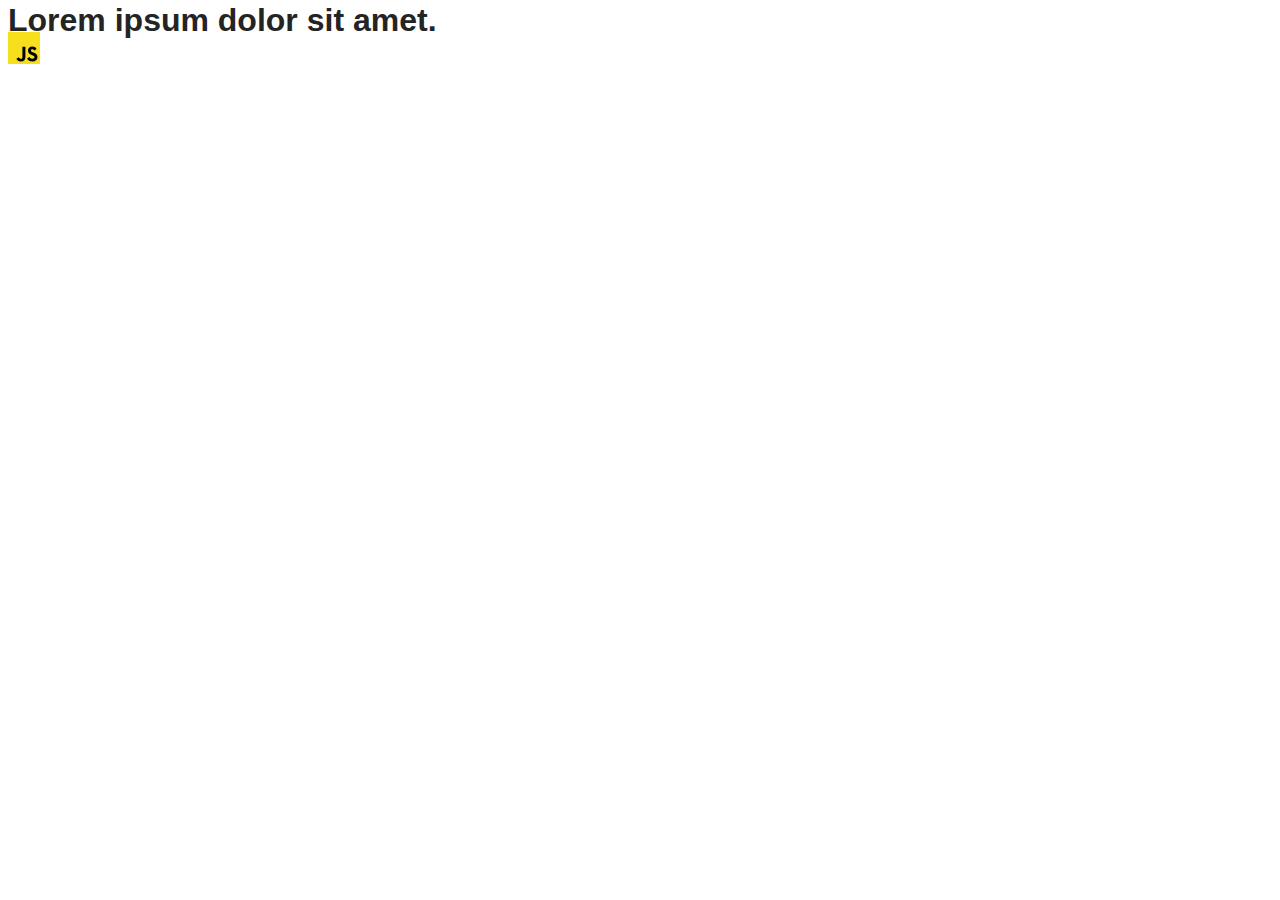
==== src/index.html @ 8e811b12 "Initial commit" ====
<!DOCTYPE html>
<html lang="en">
  <head>
    <meta charset="UTF-8" />
    <link rel="icon" type="image/svg+xml" href="/favicon.svg" />
    <meta name="viewport" content="width=device-width, initial-scale=1.0" />
    <title>Vanilla App Template</title>
    <link rel="stylesheet" href="./css/styles.css" />
  </head>
  <body>
    <load ="partials/header.html" />

    <section>
      <h1>Lorem ipsum dolor sit amet.</h1>
      <!-- Path to images as from index.html file -->
      <img src="./img/javascript.svg" alt="" />
    </section>

    <!-- Loads the specified .html file -->
    <load ="partials/vite-promo.html" />

    <script type="module" src="/main.js"></script>
  </body>
</html>
---- src/css/styles.css ----
/**
  |============================
  | include css partials with
  | default @import url()
  |============================
*/
@import url('./reset.css');
@import url('./vite-promo.css');
@import url('./header.css');

:root {
  font-family: Inter, Avenir, Helvetica, Arial, sans-serif;
  font-size: 16px;
  line-height: 24px;
  font-weight: 400;

  color: #242424;
  background-color: rgba(255, 255, 255, 0.87);

  font-synthesis: none;
  text-rendering: optimizeLegibility;
  -webkit-font-smoothing: antialiased;
  -moz-osx-font-smoothing: grayscale;
  -webkit-text-size-adjust: 100%;
}
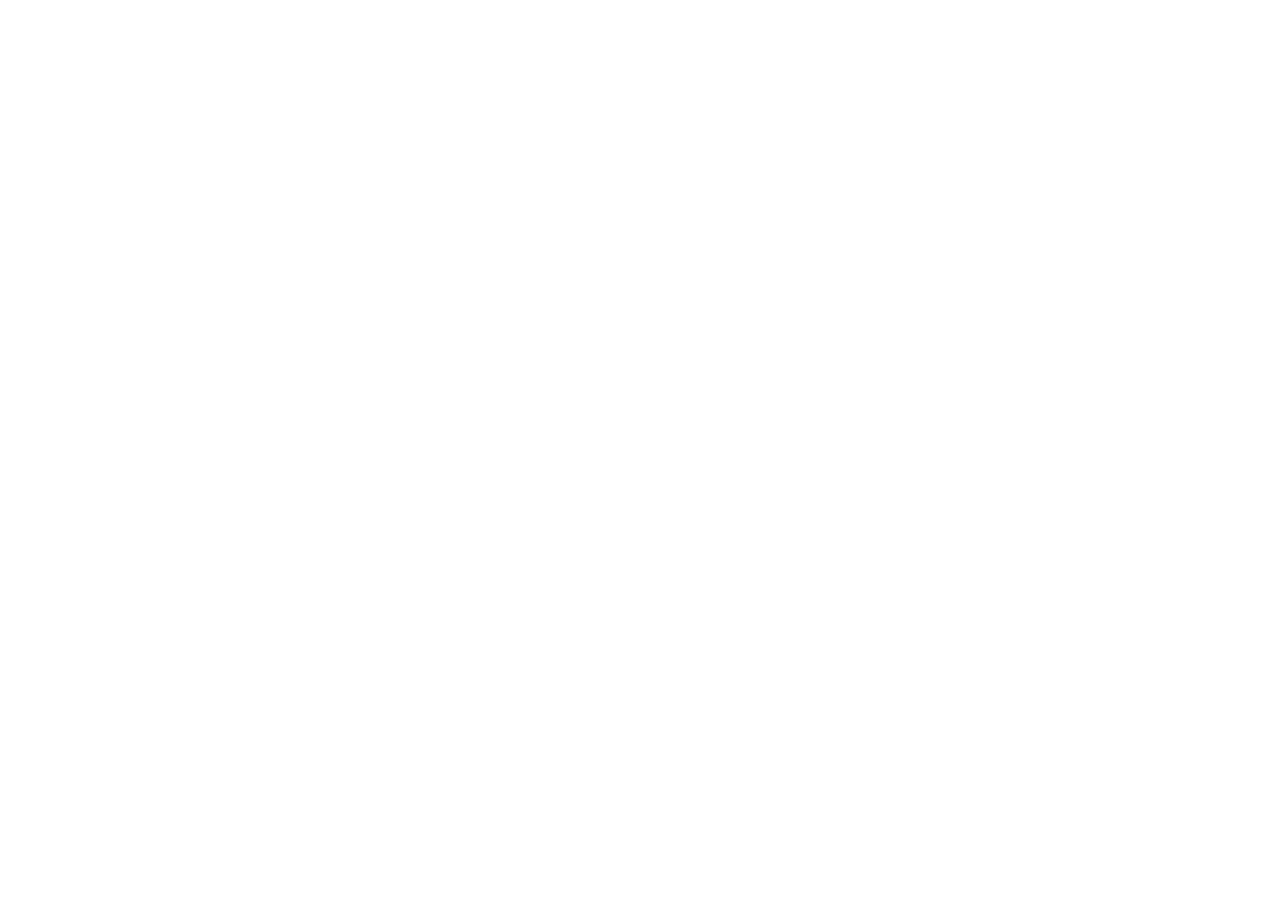
==== commit 5c1cbbe9: "v1.0" ====
--- a/src/index.html
+++ b/src/index.html
@@ -2,23 +2,25 @@
 <html lang="en">
   <head>
     <meta charset="UTF-8" />
-    <link rel="icon" type="image/svg+xml" href="/favicon.svg" />
     <meta name="viewport" content="width=device-width, initial-scale=1.0" />
     <title>Vanilla App Template</title>
+    <link
+      href="
+https://cdn.jsdelivr.net/npm/simplelightbox@2.14.2/dist/simple-lightbox.min.css
+"
+      rel="stylesheet"
+    />
     <link rel="stylesheet" href="./css/styles.css" />
   </head>
   <body>
-    <load ="partials/header.html" />
-
-    <section>
-      <h1>Lorem ipsum dolor sit amet.</h1>
-      <!-- Path to images as from index.html file -->
-      <img src="./img/javascript.svg" alt="" />
-    </section>
-
     <!-- Loads the specified .html file -->
-    <load ="partials/vite-promo.html" />
-
-    <script type="module" src="/main.js"></script>
+    <load ="public/01-gallery.html" />
+    <load ="public/02-form.html" />
+    <!-- Script Files -->
+    <script src="
+https://cdn.jsdelivr.net/npm/simplelightbox@2.14.2/dist/simple-lightbox.min.js
+"></script>
+    <script type="module" src="js/01-gallery.js"></script>
+    <script type="module" src="js/02-form.js"></script>
   </body>
 </html>
--- a/src/css/styles.css
+++ b/src/css/styles.css
@@ -1,15 +1,10 @@
-/**
-  |============================
-  | include css partials with
-  | default @import url()
-  |============================
-*/
 @import url('./reset.css');
 @import url('./vite-promo.css');
-@import url('./header.css');
+@import url('./01-gallery.css');
+@import url('./02-form.css');
 
 :root {
-  font-family: Inter, Avenir, Helvetica, Arial, sans-serif;
+  font-family: Inter, Avenir, Helvetica, Arial, Montserrat sans-serif;
   font-size: 16px;
   line-height: 24px;
   font-weight: 400;
@@ -22,4 +17,4 @@
   -webkit-font-smoothing: antialiased;
   -moz-osx-font-smoothing: grayscale;
   -webkit-text-size-adjust: 100%;
-}
+}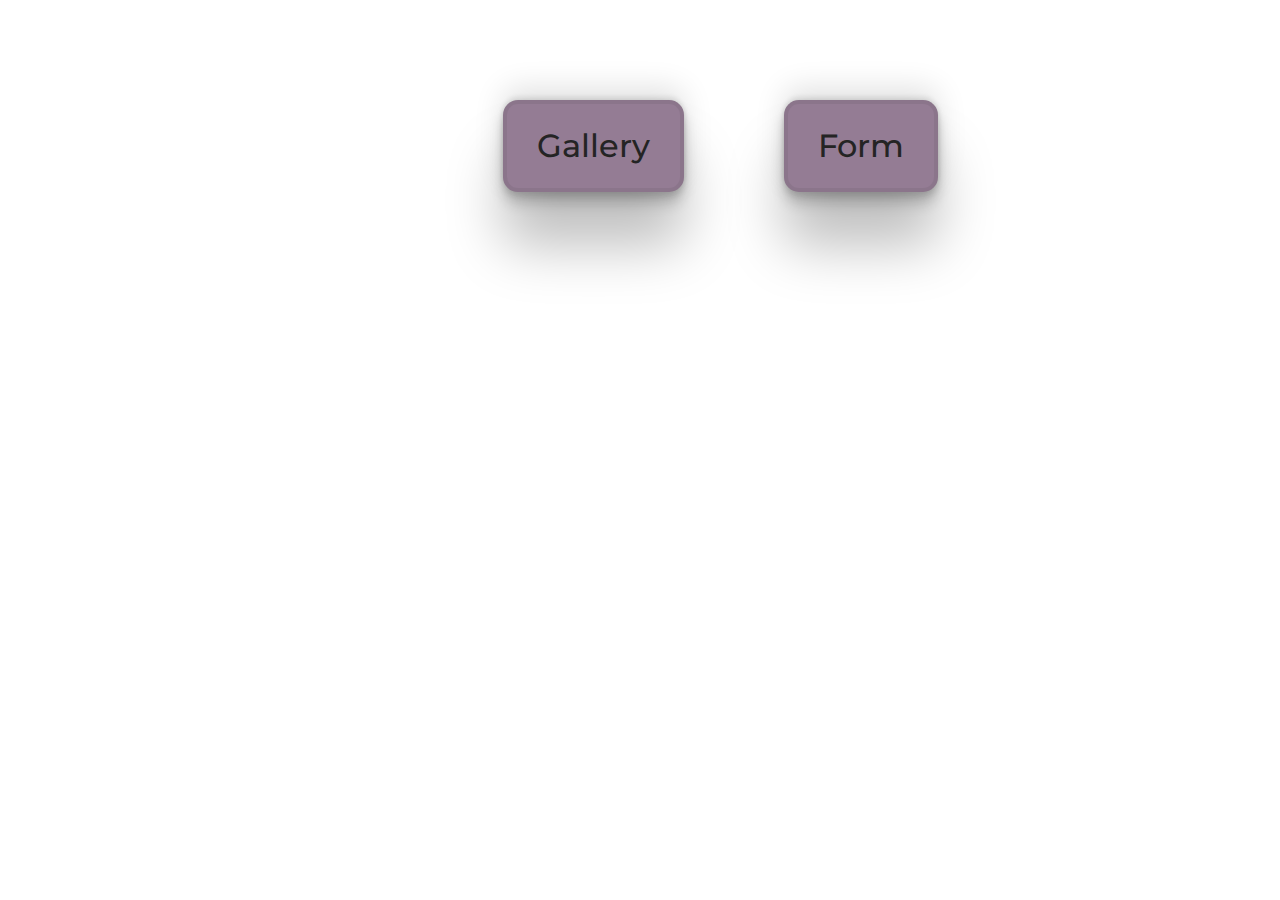
==== commit 61a7c634: "v1.03" ====
--- a/src/index.html
+++ b/src/index.html
@@ -4,23 +4,12 @@
     <meta charset="UTF-8" />
     <meta name="viewport" content="width=device-width, initial-scale=1.0" />
     <title>Vanilla App Template</title>
-    <link
-      href="
-https://cdn.jsdelivr.net/npm/simplelightbox@2.14.2/dist/simple-lightbox.min.css
-"
-      rel="stylesheet"
-    />
     <link rel="stylesheet" href="./css/styles.css" />
   </head>
   <body>
-    <!-- Loads the specified .html file -->
-    <load ="public/01-gallery.html" />
-    <load ="public/02-form.html" />
-    <!-- Script Files -->
-    <script src="
-https://cdn.jsdelivr.net/npm/simplelightbox@2.14.2/dist/simple-lightbox.min.js
-"></script>
-    <script type="module" src="js/01-gallery.js"></script>
-    <script type="module" src="js/02-form.js"></script>
+    <ul class="link-list">
+      <li><a href="./01-gallery.html">Gallery</a></li>
+      <li><a href="./02-form.html">Form</a></li>
+    </ul>
   </body>
 </html>
--- a/src/css/styles.css
+++ b/src/css/styles.css
@@ -1,5 +1,5 @@
 @import url('./reset.css');
-@import url('./vite-promo.css');
+@import url('./list.css');
 @import url('./01-gallery.css');
 @import url('./02-form.css');
 
